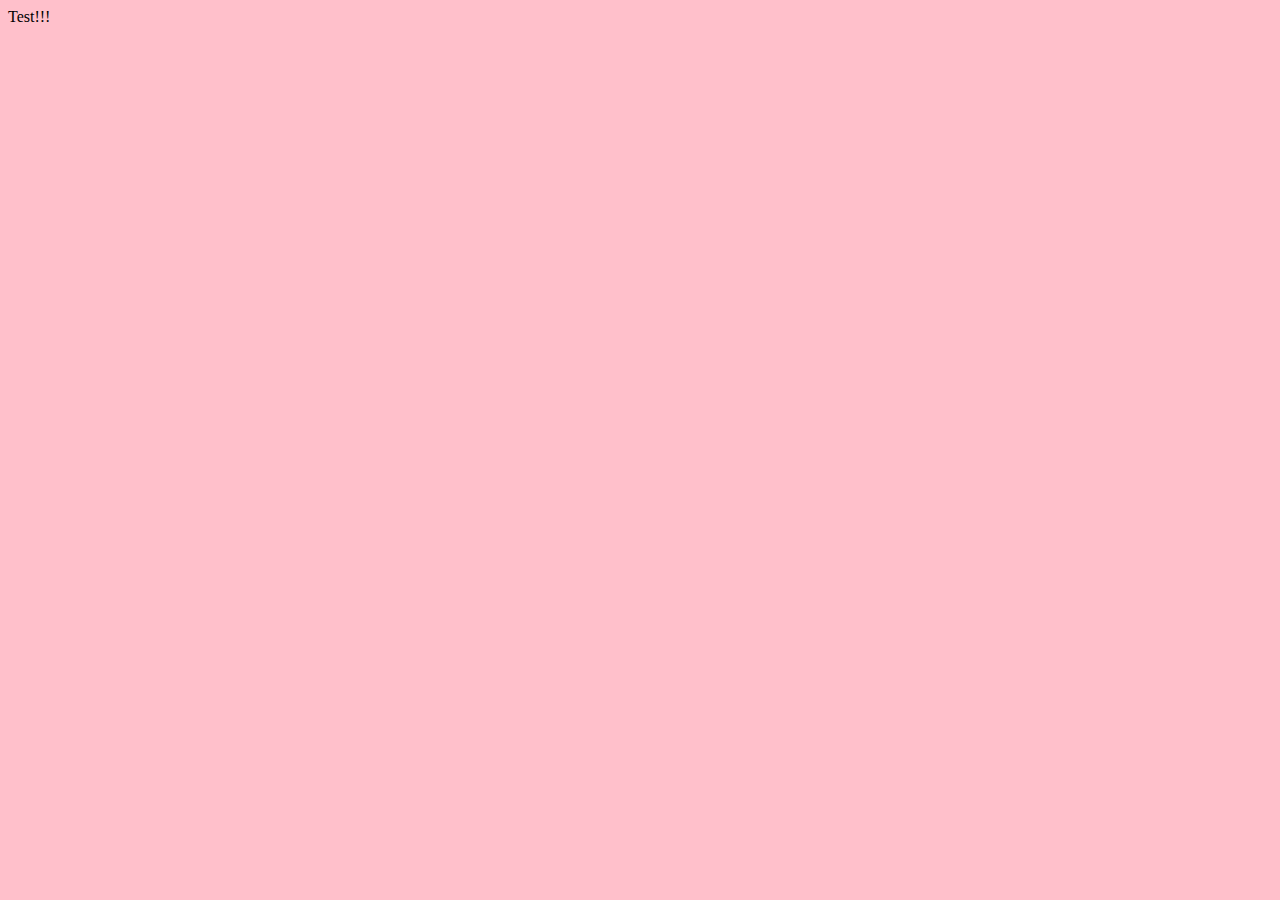
==== entries/entry4/index.html @ 4b50039d "Class work and hw" ====
<!DOCTYPE html>
<html>
<head>
	<meta charset="utf-8">
	<meta name="viewport" content="width=device-width, initial-scale=1">
	<title>Entry 4</title>
	<link rel="stylesheet" type="text/css" href="main.css">
</head>
<body>
	Test!!!
</body>
</html>
---- entries/entry4/main.css ----
body {
	background-color: pink;
}
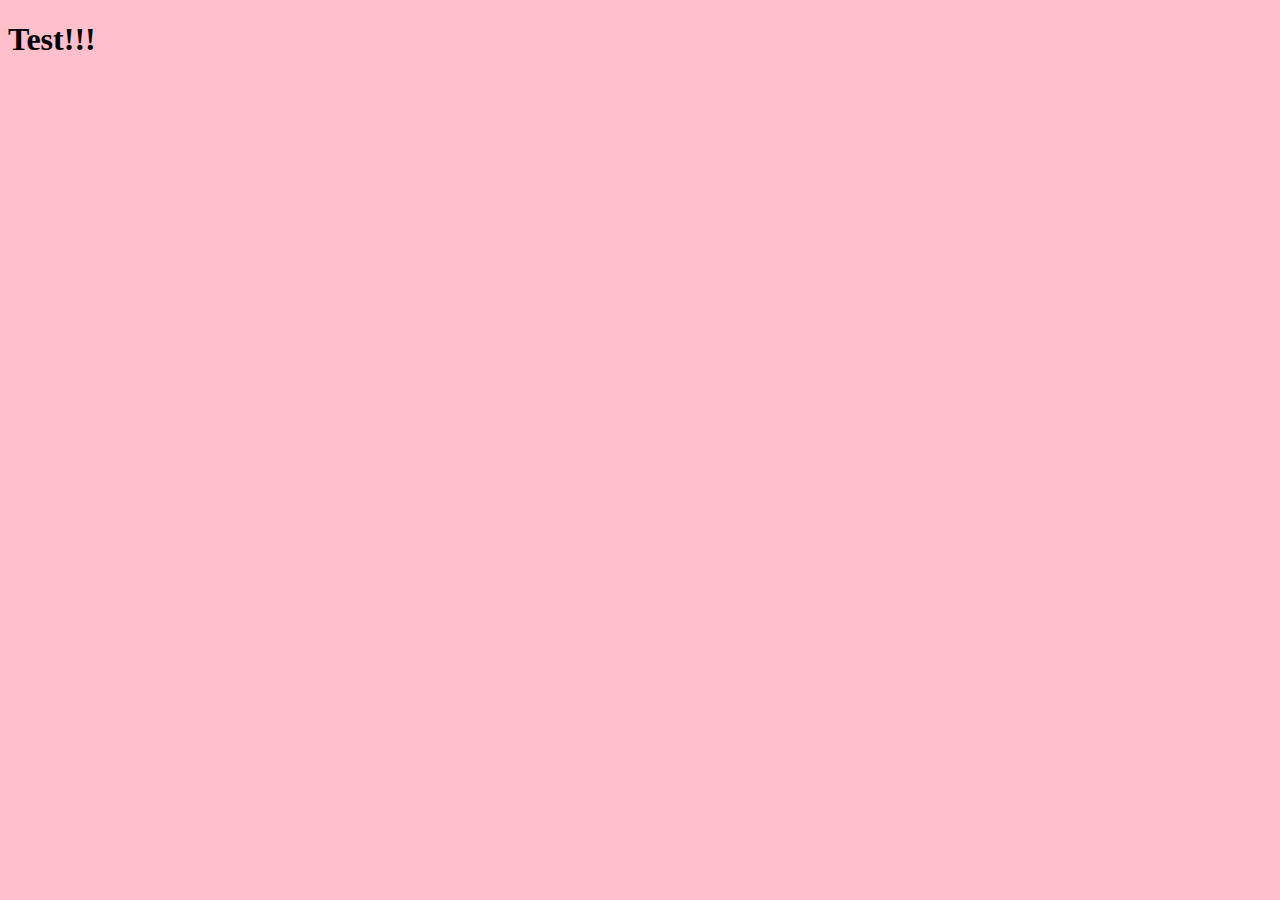
==== commit a66b65ae: "Fix type on entry4" ====
--- a/entries/entry4/index.html
+++ b/entries/entry4/index.html
@@ -7,6 +7,6 @@
 	<link rel="stylesheet" type="text/css" href="main.css">
 </head>
 <body>
-	Test!!!
+	<h1>Test!!!</h1>
 </body>
 </html>